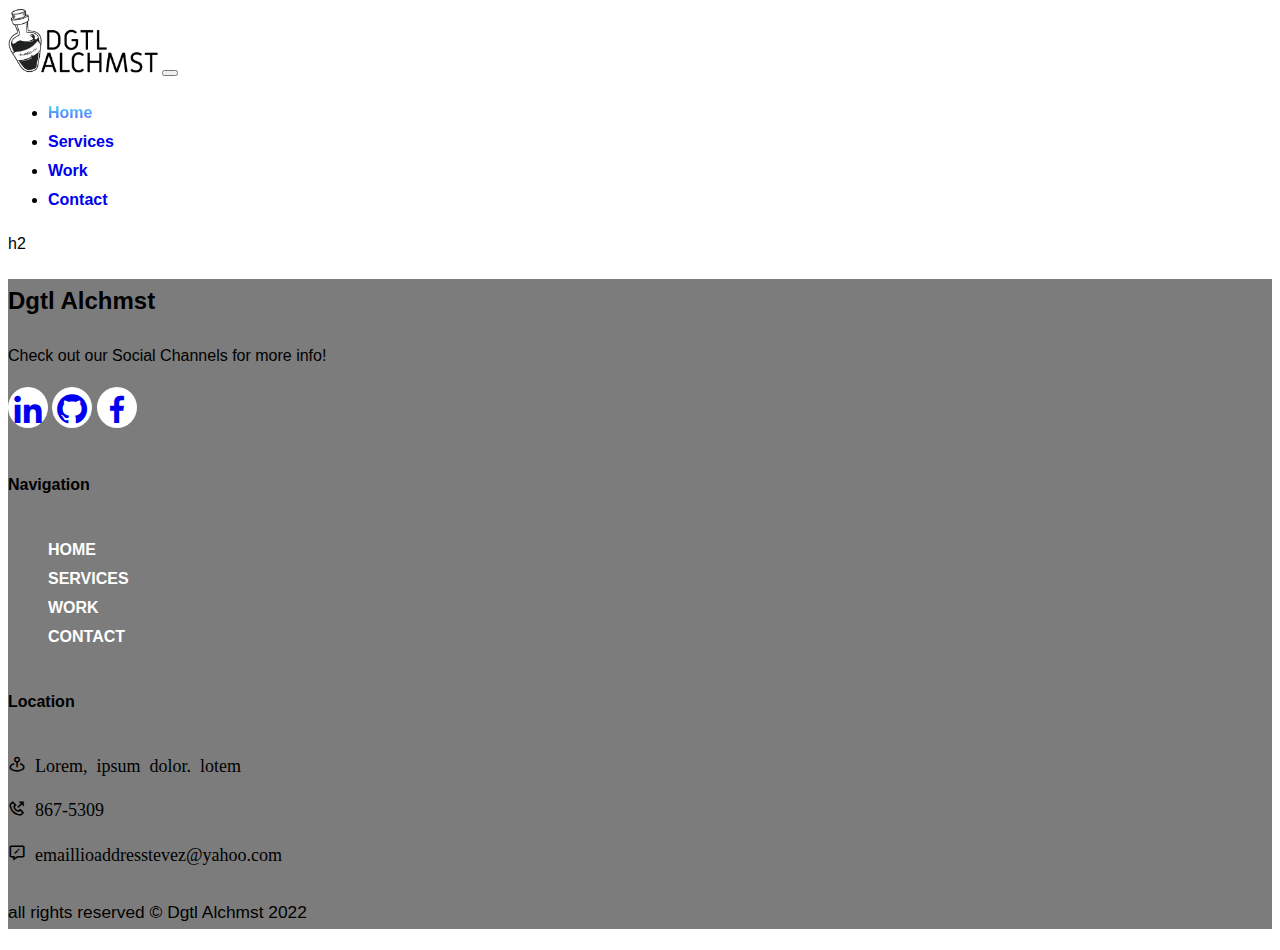
==== contact.html @ e8a6d0d3 "contact & work page" ====
<!DOCTYPE html>
<html lang="en">
<head>
    <meta charset="UTF-8">
    <meta http-equiv="X-UA-Compatible" content="IE=edge">
    <meta name="viewport" content="width=device-width, initial-scale=1.0">
    <title>Dgtl Alchmst</title>

    <!-- Bootstrap CSS ====================================================== -->
    <link href="https://cdn.jsdelivr.net/npm/bootstrap@5.1.3/dist/css/bootstrap.min.css" rel="stylesheet" integrity="sha384-1BmE4kWBq78iYhFldvKuhfTAU6auU8tT94WrHftjDbrCEXSU1oBoqyl2QvZ6jIW3" crossorigin="anonymous">

    <!-- Box Icons ========================================================= -->
    <link href='https://unpkg.com/boxicons@2.1.2/css/boxicons.min.css' rel='stylesheet'>

    <!-- CSS Stylesheet -->
    <link rel="stylesheet" href="style.css">


</head>
<body data-bs-spy="scroll" data-bs-target=".navbar">
    <!-- NAVBAR START=============================================================================== -->
    <nav class="navbar fixed-top navbar-expand-lg navbar-light bg-white ">
        <div class="container">
            <!-- LOGO----------------------------------------------------------------------------- -->
            <a class="navbar-brand" href="#"><img src="/assets/DGTL-header-logo.png" alt="Company Logo" ></a>
                <!-- Mobile Toggle Icon----------------------------------------------------------- -->
                <button class="navbar-toggler" type="button" data-bs-toggle="collapse" data-bs-target="#navbarNav" aria-controls="navbarNav" aria-expanded="false" aria-label="Toggle navigation">
                    <span class="navbar-toggler-icon"></span>
                </button>
                
                <div class="collapse navbar-collapse justify-content-end" id="navbarNav">
                    <!-- NAVBAR LIST-------------------------------------------------------------- -->
                    <ul class="navbar-nav">
                        <!-- Navbar Item---------------------------------------------------------- -->
                        <li class="nav-item">
                            <a class="nav-link active" aria-current="page" href="index.html">Home</a>
                        </li>
                        <!-- Navbar Item---------------------------------------------------------- -->
                        <li class="nav-item">
                            <a class="nav-link" href="index.html#services">Services</a>
                        </li>
                        <!-- Navbar Item---------------------------------------------------------- -->
                        <li class="nav-item">
                            <a class="nav-link" href="work.html">Work</a>
                        </li>
                        <!-- Navbar Item---------------------------------------------------------- -->
                        <li class="nav-item">
                            <a class="nav-link" href="#">Contact</a>
                        </li>
                    </ul>
                    <!-- END NAVBAR LIST-------------------------------------------------------------- -->
                </div>
        </div>
    </nav>
    <!-- NAVBAR END======================================================================================= -->

    <!-- CONTACT SECTION START============================================================================= -->
    <div class="container">
        h2
    </div>
    <!-- .container---------------------------------------------- -->
    
    <!-- CONTACT SECTION END============================================================================= -->







        <!-- START FOOTER SECTION============================================================================= -->
        <footer>
            <div class="mt-5 pt-5 pb-5 footer">
                <div class="container">
                    <div class="row">
                        <div class="col-lg-5 col-xs-12">
                            <h2>Dgtl Alchmst</h2>
    
                            <p class="pr-5 text-white-50">
                                Check out our Social Channels for more info!
                            </p>
                            <!-- Social List------------------------------------------- -->
                            <ul class="social">
                                <!-- List Item--------------------------------- -->
                                <li><a href="#"><i class="bx bxl-linkedin bx-md"></i></a></li>
                                <!-- List Item--------------------------------- -->
                                <li><a href="#"><i class="bx bxl-github bx-md"></i></a></li>
                                <!-- List Item--------------------------------- -->
                                <li><a href="#"><i class="bx bxl-facebook bx-md"></i></a></li>
                            </ul>
                            <!-- End Social List------------------------------------ -->
                        </div>
                        <!-- .col-lg-5---------------------------------------- -->
                        <div class="col-lg-3 col-xs-12 links">
                            <h4 class="mt-lg-0 mt-sm-3">Navigation</h4>
                            <!-- Nav List---------------------------------- -->
                            <ul class="m-0 p-0">
                                <!-- Nav Items------------------------------ -->
                                <li><a href="">HOME</a></li>
                                <li><a href="">SERVICES</a></li>
                                <li><a href="">WORK</a></li>
                                <li><a href="">CONTACT</a></li>
                            </ul> 
                        </div>
                        <!-- .links-------------------------------- -->
                        <div class="col-lg-4 col-xs-12 location">
                            <h4 class="mt-lg-0 mt-sm-4">Location</h4>
                            <p><i class="bx bx-map-pin"> Lorem, ipsum dolor. lotem</i></p>
                            <p><i class="bx bx-phone-outgoing"> 867-5309</i></p>
                            <p><i class="bx bx-message-edit"> emaillioaddresstevez@yahoo.com</i></p>
                        </div>
                        <!-- .location-------------------- -->
                    </div>
                    <!-- .row-------------------------------------- -->
    
                    <div class="row mt-5">
                        <div class="col copyright text-center">
                            <p><small class="text-white-50">
                                all rights reserved &copy; Dgtl Alchmst 2022
                            </small></p>
                        </div>
                        <!-- .copyright----------------------------------- -->
                    </div>
                    <!-- .row .mt-5---------------------------------------- -->
                </div>
                <!-- .container------------------------------ -->
            </div>
            <!-- .mt-5------------------------------------ -->
        </footer>
        <!-- END FOOTER SECTION============================================================================= -->
    
        <!-- Bootstrap JavaScript -->
        <script src="https://cdn.jsdelivr.net/npm/@popperjs/core@2.10.2/dist/umd/popper.min.js" integrity="sha384-7+zCNj/IqJ95wo16oMtfsKbZ9ccEh31eOz1HGyDuCQ6wgnyJNSYdrPa03rtR1zdB" crossorigin="anonymous"></script>
        <script src="https://cdn.jsdelivr.net/npm/bootstrap@5.1.3/dist/js/bootstrap.min.js" integrity="sha384-QJHtvGhmr9XOIpI6YVutG+2QOK9T+ZnN4kzFN1RtK3zEFEIsxhlmWl5/YESvpZ13" crossorigin="anonymous"></script>
    
    
    </body>
    </html>
---- style.css ----
@import url('https://fonts.googleapis.com/css2?family=Poppins:wght@400;500;700;900&display=swap');
/* Defaults--------------------------- */
:root {
    --linear-gradient-solid: linear-gradient(rgba(0, 224, 254, 1), rgba(15, 6, 254, 1));
}

body {
    font-family: "Roboto", sans-serif;
    line-height: 1.8;
}

h1,
h2,
h3,
h4,
h5,
h6 {
    font-weight: 900 !important;
}

a {
    text-decoration: none;
    transition: all 0.4s ease;
    font-weight: 800;
}

img {
    width: 100%;
}
/* Navbar Styling */
.navbar {
    box-shadow: 0 12px 20px rgba(0, 0, 0, 0);
}

.navbar-brand img {
    width: 150px;
    height: 100%;
}

.navbar-light .navbar-nav .nav-link.active, .navbar-light .navbar-nav .show > .nav-link {
    background: -webkit-linear-gradient(#00e0feb3, #1107feb3);
    -webkit-background-clip: text;
    -webkit-text-fill-color: transparent;
}
/* Hero Section */
section {
    padding-top: 80px;
    padding-bottom: 80px;
    z-index: 2;
    position: relative;
}

.overlay {
    position: absolute;
    top: 0;
    left: 0;
    width: 100%;
    height: 100%;
    background: linear-gradient(rgba(17, 7, 254, 0.7),rgba(0, 224, 254, 0.7));
    z-index: -1;
}

.bg-cover {
    background-position: center;
    background-repeat: no-repeat;
    background-size: contain;
    background-attachment: fixed;
}

.hero-section {
    min-height: 100vh;
    display: flex;
    justify-content: center;
    align-items: center;
}
/* BUTTON STYLES */
.btn-main {
    padding: 14px 22px;
    background: linear-gradient(#00e0feb3, #1107feb3);
    border: none;
    border-radius: 100px;
    font-weight: 600;
    transition: all 0.4s ease;
}

.btn:hover {
    color: #fff;
    transform: translateY(5px);
}

.contact-button {
    width: 85px;
    height: 60px;
    background: linear-gradient(#00e0feb3, #1107feb3);
    display: inline-flex;
    justify-content: center;
    align-items: center;
    color: #fff;
    border-radius: 100px;
}

/* SERVICES SECTION */
.section-intro {
    margin-bottom: 40px;
}

.section-intro .divider {
    height: 3px;
    width: 70px;
    background: linear-gradient(to right, #00e0feb3, #1107feb3);
    margin: .75rem auto;
}
/* SERVICES SECTION STYLE */
.service .service-image {
    position: relative;
}

.service .service-image .icon {
    width: 90px;
    height: 90px;
    background: var(--linear-gradient-solid);
    color: #fff;
    border-radius: 100px;
    display: flex;
    align-items: center;
    justify-content: center;
    position: absolute;
    bottom: -45px;
    left: 50%;
    transform: translateX(-50%);
}
.service .service-image .icon i {
    font-size: 36px;
}
/* CONTACT SECTION STYLE */
#contact {
    min-height: 50vh;
}

.bg-cover-2 {
    background-position: bottom;
    background-repeat: no-repeat;
    background-size: contain;
    background-attachment: fixed;
}

.button-title {
    margin-top: 2.5rem;
    margin-bottom: 2.5rem;
}

/* FOOTER STYLE */
.footer {
    background: rgb(124, 124, 124);
    margin-top: 0 !important;
}

.social {
    padding: 0;
}

h4 {
    padding: 15px 0px;
}

.social li {
    display: inline-block;
    background-color: #fff;
    width: 40px;
    height: 41px;
    border-radius: 50%;
    text-align: center;
    line-height: 30px;
    padding: 0cm;
}

.social li a i {
    padding-top: 4px;
    color: var(--linear-gradient-solid);
    transition: .3s;
    font-size: 25px;
}

.social li a i:hover {
    color: violet;
    text-decoration: none;
}

.footer .links ul {
    list-style-type: none;
}

.footer .links li a {
    color: #fff;
    transition: color 0.2s;
}

.footer .links li a:hover {
    text-decoration: none;
    color: violet;
}

.footer .location i {
    font-size: 18px;
}

.footer .copyright p {
    font-size: 1.3rem;
    text-shadow: 1px ;

}
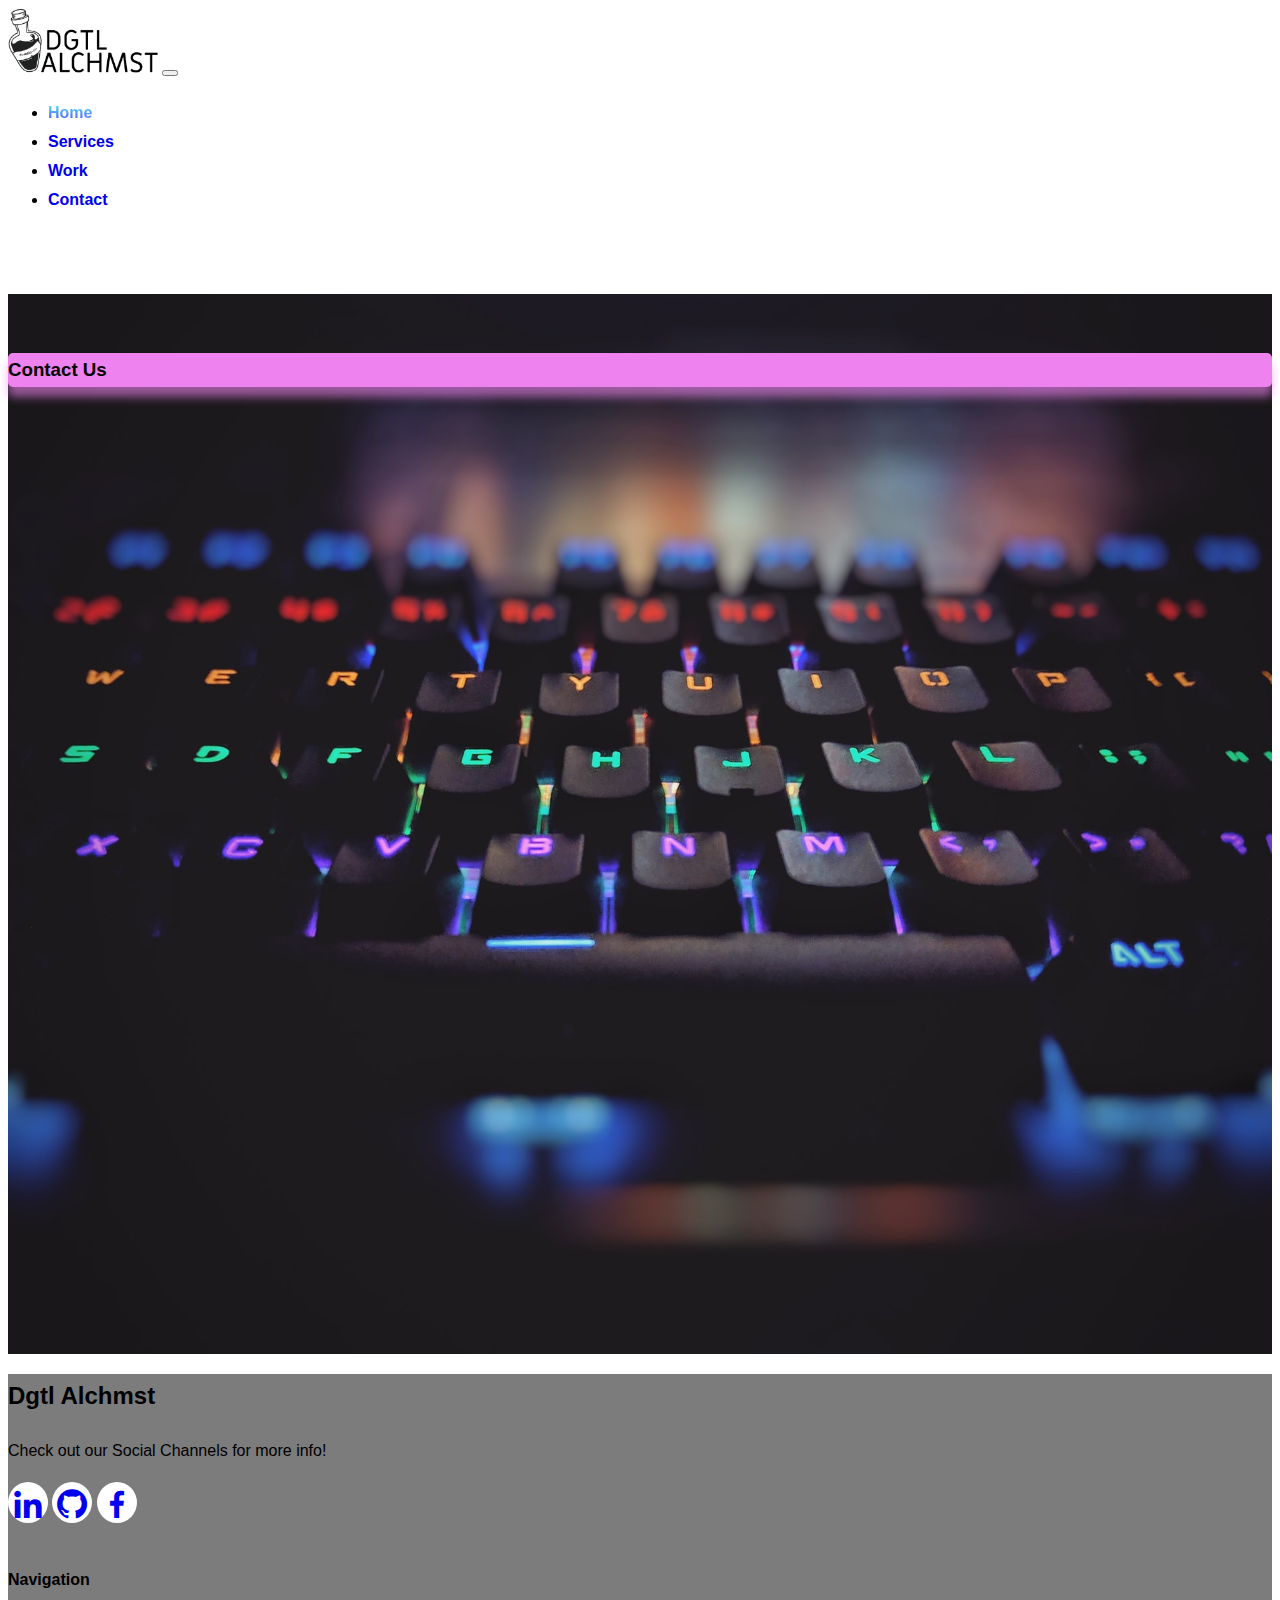
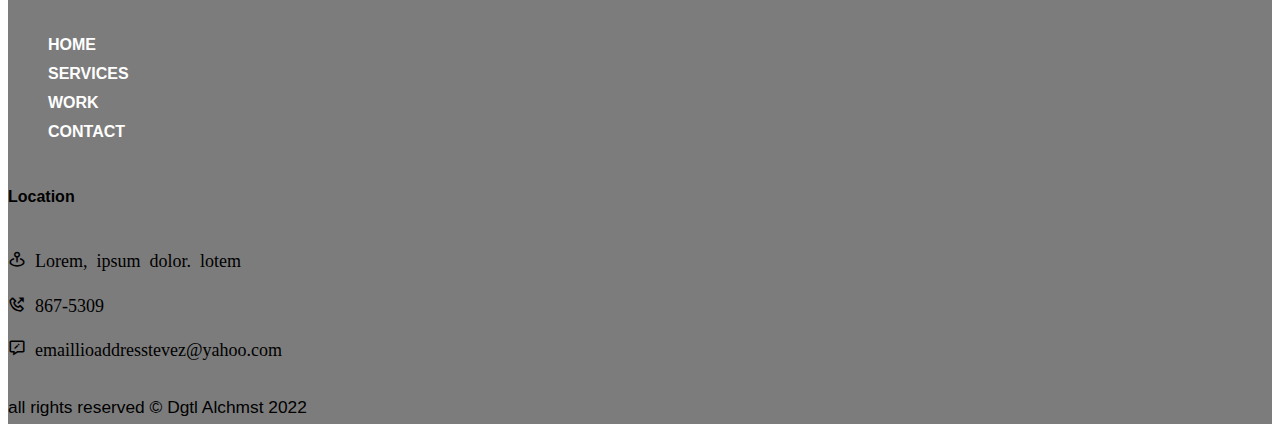
==== commit 0ef226ef: "start contact form" ====
--- a/contact.html
+++ b/contact.html
@@ -22,7 +22,7 @@
     <nav class="navbar fixed-top navbar-expand-lg navbar-light bg-white ">
         <div class="container">
             <!-- LOGO----------------------------------------------------------------------------- -->
-            <a class="navbar-brand" href="#"><img src="/assets/DGTL-header-logo.png" alt="Company Logo" ></a>
+            <a class="navbar-brand" href="index.html"><img src="/assets/DGTL-header-logo.png" alt="Company Logo" ></a>
                 <!-- Mobile Toggle Icon----------------------------------------------------------- -->
                 <button class="navbar-toggler" type="button" data-bs-toggle="collapse" data-bs-target="#navbarNav" aria-controls="navbarNav" aria-expanded="false" aria-label="Toggle navigation">
                     <span class="navbar-toggler-icon"></span>
@@ -54,13 +54,34 @@
     </nav>
     <!-- NAVBAR END======================================================================================= -->
 
-    <!-- CONTACT SECTION START============================================================================= -->
-    <div class="container">
-        h2
-    </div>
+    <!-- CONTACT FORM START============================================================================= -->
+    <section class="contact form-top">
+        <div class="container py-5">
+            <div class="row">
+                <div class="col-lg-6 mx-auto">
+                    <div class="card">
+                        <div class="card-body">
+                            <div class="col-lg-12">
+                                <div class="head text-center text-white py-3">
+                                    <h3>Contact Us</h3>
+                                </div>
+                                <!-- .head------------------ -->
+                            </div>
+                            <!-- .col-lg-12------------------- -->
+                        </div>
+                        <!-- .card-body------------------- -->
+                    </div>
+                    <!-- .card------------------------ -->
+                </div>
+                <!-- .col-lg-6----------------------------------- -->
+            </div>
+            <!-- .row------------------- -->
+        </div>
+        <!-- .container---------------------- -->
+    </section>
     <!-- .container---------------------------------------------- -->
     
-    <!-- CONTACT SECTION END============================================================================= -->
+    <!-- CONTACT FORM END============================================================================= -->
 
 
 
--- a/style.css
+++ b/style.css
@@ -207,5 +207,63 @@
 .footer .copyright p {
     font-size: 1.3rem;
     text-shadow: 1px ;
-
-}+}
+
+/* Portfolio styling */
+.work-hero {
+    margin-top: 7rem;
+    background-size: cover;
+    min-height: 75vh;
+    position: relative;
+    color: #fff;
+}
+
+.color-overlay {
+    position: absolute;
+    background-color: rgba(0, 0, 0, .6);
+    height: 100%;
+    width: 100%;
+}
+
+.singleCol{
+    max-width: 750px;
+    margin: 0 auto;
+}
+
+.work-title {
+    font-size: 4rem;
+}
+
+
+.work-cards {
+    margin-top: 5rem;
+}
+
+.top-row {
+    margin-bottom: 1rem;
+}
+
+.bottom-row {
+    margin-bottom: 3rem;
+}
+
+/* Contact Page Style */
+.form-top {
+    margin-top: 5rem;
+}
+
+.contact {
+    background: url(assets/keyboard.jpg);
+    background-size: 100% 100%;
+    height: 100vh;
+}
+
+.head {
+    background-color: #ee82ee;
+    border-radius: 5px;
+    margin-top: -40px;
+    -webkit-box-shadow: 0px 10px 10px 0px rgba(238,130,238,0.6);
+-moz-box-shadow: 0px 10px 10px 0px rgba(238,130,238,0.6);
+box-shadow: 0px 10px 10px 0px rgba(238,130,238,0.6);
+}
+
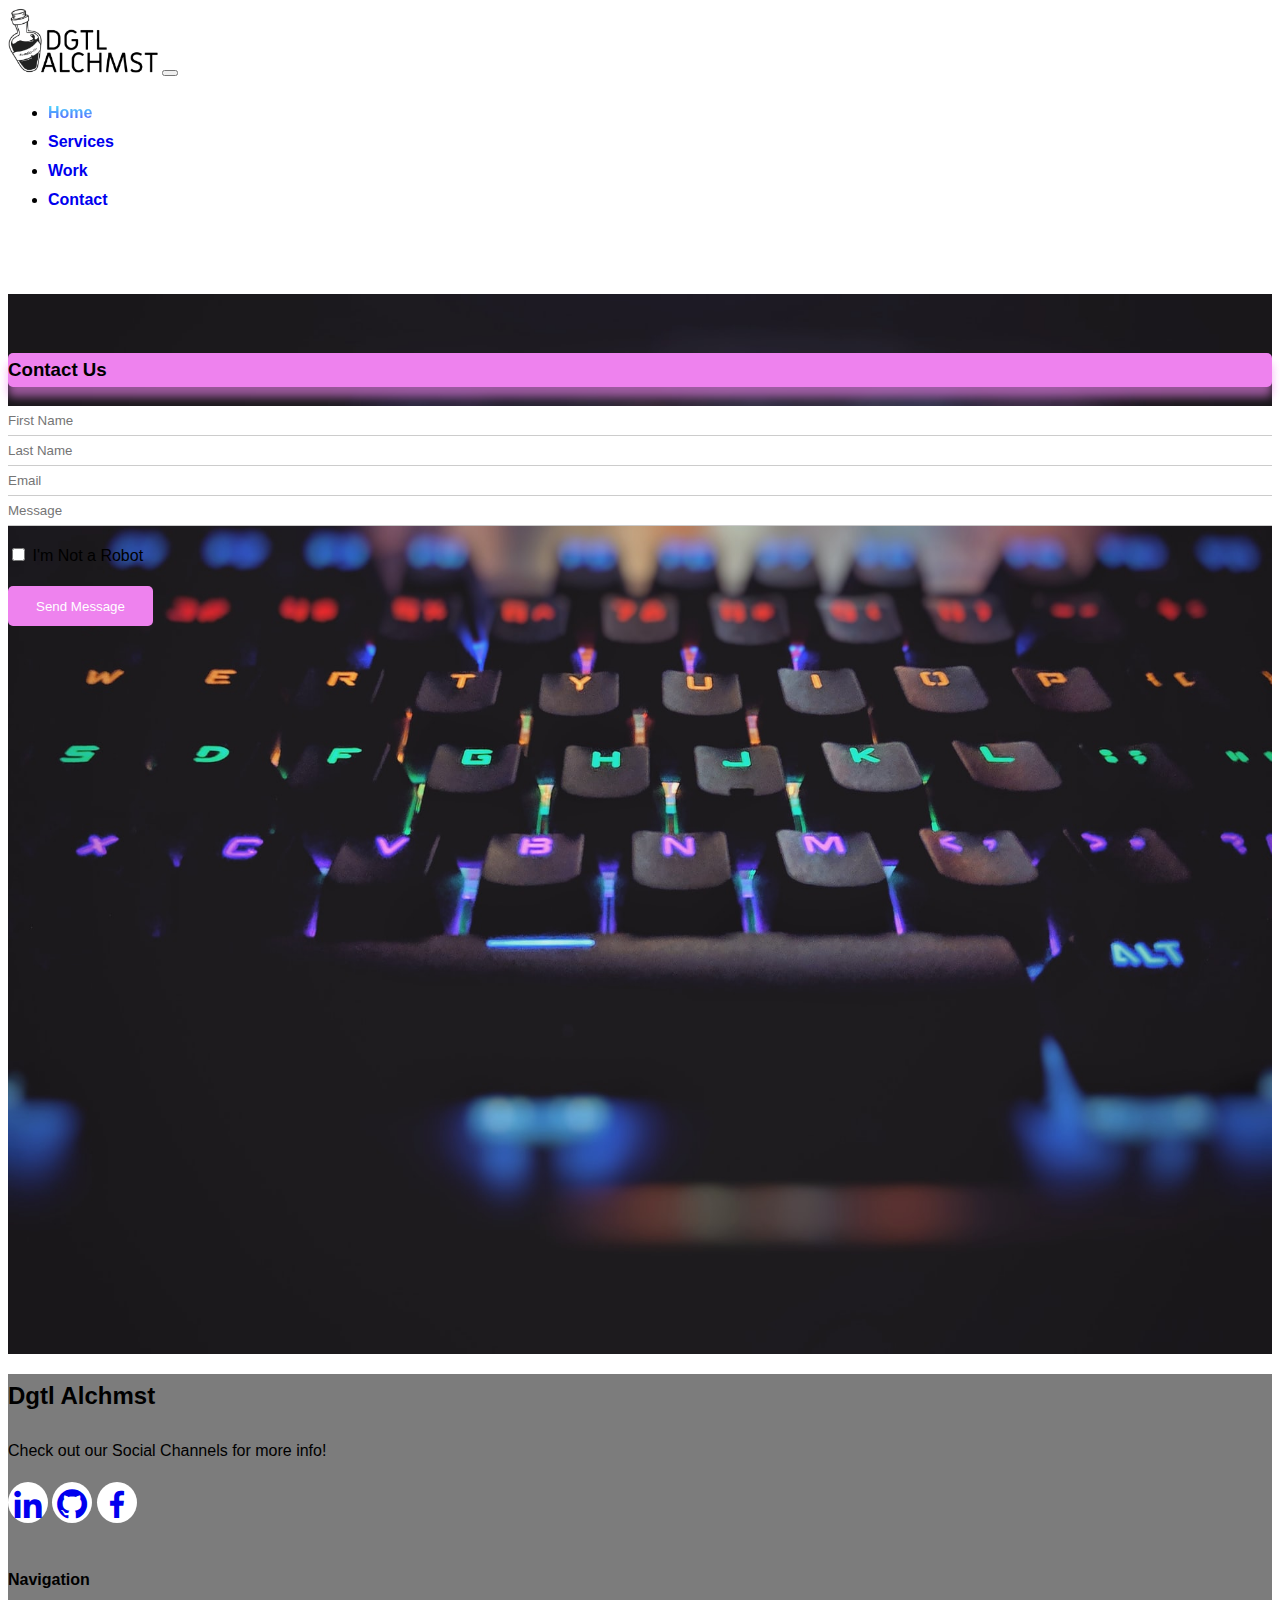
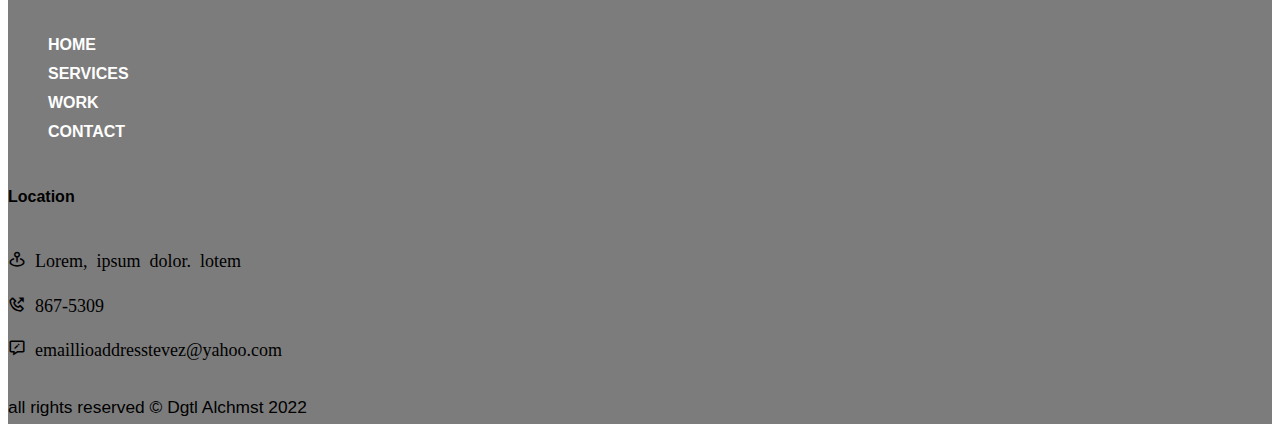
==== commit c8fd0f02: "finish contact page" ====
--- a/contact.html
+++ b/contact.html
@@ -45,7 +45,7 @@
                         </li>
                         <!-- Navbar Item---------------------------------------------------------- -->
                         <li class="nav-item">
-                            <a class="nav-link" href="#">Contact</a>
+                            <a class="nav-link" href="contact.html">Contact</a>
                         </li>
                     </ul>
                     <!-- END NAVBAR LIST-------------------------------------------------------------- -->
@@ -61,13 +61,72 @@
                 <div class="col-lg-6 mx-auto">
                     <div class="card">
                         <div class="card-body">
-                            <div class="col-lg-12">
-                                <div class="head text-center text-white py-3">
-                                    <h3>Contact Us</h3>
-                                </div>
-                                <!-- .head------------------ -->
+                            <!-- Title Box---------------------- -->
+                            <div class="row">
+                                <div class="col-lg-12">
+                                    <div class="head text-center text-white py-3">
+                                        <!-- Title Text---------------------- -->
+                                        <h3>Contact Us</h3>
+                                    </div>
+                                    <!-- .head------------------ -->
+                                </div>
+                                <!-- .col-lg-12------------------- -->
                             </div>
-                            <!-- .col-lg-12------------------- -->
+                            <!-- .row------------------------ -->
+
+                            <!-- Form Start-------------- -->
+                            <div class="form p-3">
+                                <!-- Names Section------------------------- -->
+                                <div class="row form-row my-5">
+                                    <!-- First Name------------------ -->
+                                    <div class="col-lg-6">
+                                        <input type="text" class="effect-1" placeholder="First Name">
+                                        <span class="border-effect"></span>
+                                    </div>
+                                    <!-- .col-lg-6 First Name---------------- -->
+                                    
+                                    <!-- Last Name------------------ -->
+                                    <div class="col-lg-6">
+                                        <input type="text" class="effect-1" placeholder="Last Name">
+                                        <span class="Focus-border"></span>
+                                    </div>
+                                    <!-- .col-lg-6 Last Name---------------- -->
+                                </div>
+                                <!-- .form-row Names Section---------------------- -->
+
+                                <!-- Email Section-------------------------------------- -->
+                                <div class="form-row pb-5">
+                                    <div class="col-lg-12">
+                                        <input type="text" class="effect-1" placeholder="Email">
+                                        <span class="Focus-border"></span>
+                                    </div>  
+                                    <!-- .col-lg-12--------------------- -->
+                                </div>
+                                <!-- .form-row Email Section------------------------- -->
+
+                                <!-- Message Section------------------------- -->
+                                <div class="form-row pt-5">
+                                    <div class="col-lg-12">
+                                        <input type="text" class="effect-1" placeholder="Message">
+                                        <span class="Focus-border"></span>
+                                    </div>
+                                </div>
+                                <!-- .form-row Message Section---------------- -->
+
+                                <!-- Button and Checkbox-------------------- -->
+                                <div class="row form-row pt-4">
+                                    <!-- Checkbox-------------------- -->
+                                    <div class="col-lg-6">
+                                        <p><input type="checkbox"> I'm Not a Robot</p>
+                                    </div>
+                                    <!-- Button---------------------- -->
+                                    <div class="offset-2 col-lg-4">
+                                        <button class="btn-contact">Send Message</button>
+                                    </div>
+                                </div>
+                                <!-- .form-row Button & Checkbox--------------- -->
+                            </div>
+                            <!-- .form Form End------------ -->
                         </div>
                         <!-- .card-body------------------- -->
                     </div>
@@ -82,12 +141,6 @@
     <!-- .container---------------------------------------------- -->
     
     <!-- CONTACT FORM END============================================================================= -->
-
-
-
-
-
-
 
         <!-- START FOOTER SECTION============================================================================= -->
         <footer>
@@ -117,10 +170,10 @@
                             <!-- Nav List---------------------------------- -->
                             <ul class="m-0 p-0">
                                 <!-- Nav Items------------------------------ -->
-                                <li><a href="">HOME</a></li>
-                                <li><a href="">SERVICES</a></li>
-                                <li><a href="">WORK</a></li>
-                                <li><a href="">CONTACT</a></li>
+                                <li><a href="index.html">HOME</a></li>
+                                <li><a href="index.html#services">SERVICES</a></li>
+                                <li><a href="work.html">WORK</a></li>
+                                <li><a href="contact.html">CONTACT</a></li>
                             </ul> 
                         </div>
                         <!-- .links-------------------------------- -->
--- a/style.css
+++ b/style.css
@@ -263,7 +263,46 @@
     border-radius: 5px;
     margin-top: -40px;
     -webkit-box-shadow: 0px 10px 10px 0px rgba(238,130,238,0.6);
--moz-box-shadow: 0px 10px 10px 0px rgba(238,130,238,0.6);
-box-shadow: 0px 10px 10px 0px rgba(238,130,238,0.6);
-}
-
+    -moz-box-shadow: 0px 10px 10px 0px rgba(238,130,238,0.6);
+    box-shadow: 0px 10px 10px 0px rgba(238,130,238,0.6);
+}
+
+.effect-1 {
+    border: 0;
+    outline: none;
+    width: 100%;
+    padding: 7px 0;
+    border-bottom: 1px solid #ccc;
+} 
+
+.effect-1 ~ .Focus-border {
+    position: absolute;
+    bottom: 0;
+    left: 50%;
+    width: 0;
+    height: 2px;
+    background-color: violet;
+    transition: 0.4s;
+}
+
+.effect-1:focus ~.Focus-border {
+    width: 100%;
+    transition: 0.4s;
+    left: 0;
+}
+
+.btn-contact {
+    background: violet;
+    color: #fff;
+    outline: none;
+    border: none;
+    border-radius: 5px;
+    height: 40px;
+    width: 145px;
+}
+
+.btn-contact:hover {
+    -webkit-box-shadow: 0px 10px 10px 0px rgba(238,130,238,0.6);
+    -moz-box-shadow: 0px 10px 10px 0px rgba(238,130,238,0.6);
+    box-shadow: 0px 10px 10px 0px rgba(238,130,238,0.6);
+}